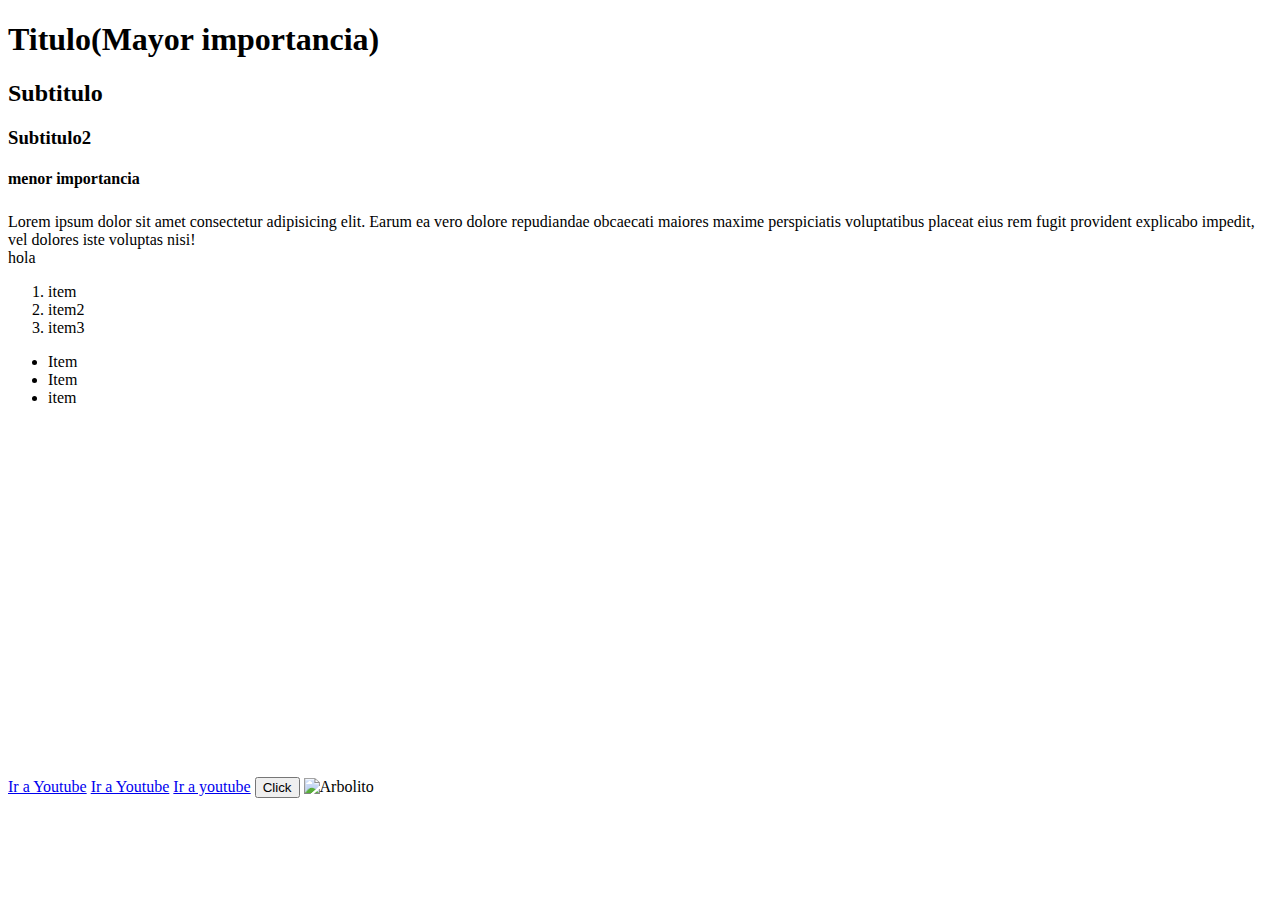
==== Clase2/index.html @ c66b7c50 "clase html 1" ====
<!DOCTYPE html>
<html lang="en"><!--atributos:informacion extra que necesita la etiqueta-->
<head><!-- informacion al HTML y le va a indicar si tiene que traer algo de otro lado-->
    <meta charset="UTF-8">
    <meta http-equiv="X-UA-Compatible" content="IE=edge">
    <meta name="viewport" content="width=device-width, initial-scale=1.0">
    <title>Primer HTML</title>
</head>
<body>
<!--es lo que contiene el sitio que vemos-->

<!--etiquetas semanticas-->
<!--Headings:Titulos o titulares-->
<!--h°=Jerarqutituloia o importancia , no tamaño-->
<h1>Titulo(Mayor importancia)</HTML></h1>
<!--Reservado para nombre de sitio, MAS importante-->
<!--Solo tenga 1 por archivo-->
<h2>Subtitulo</h2>
<h3>Subtitulo2</h3>
<h4>menor importancia</h4>
<h5></h5>
<h6></h6>


<p><!--Parrafo-->
    Lorem ipsum dolor sit amet consectetur adipisicing elit. Earum ea vero dolore repudiandae obcaecati maiores maxime perspiciatis voluptatibus placeat eius rem fugit provident explicabo impedit, vel dolores iste voluptas nisi! <br> hola
</p>
<!--listas organizadas(OL)-->
<ol>
    <li>item</li>
    <li>item2</li>
    <li>item3</li>    
</ol>
<!--listas desorganizadas(UL)-->
<ul>
    <li>Item</li>
    <li>Item</li>
    <li>item</li>
</ul>
<br><!--"Enter", Punto y aparte, SOLO USAR EN PARRAFOS(<p>)-->
<br><!--NO USAR PARA GENERAR ESPACIOS ENTRE ETIQUETAS-->
<br><!--TRATAR DE NO USAR-->


<!--Etiquetas estructurales-->
<div></div><!--Nos permite agrupar etiquetas y cambiar su tamaño-->
<span></span><!---->




<!-- HTML Hyper Text Markup Language -->
<!--Lang="es":Español "En" English -->
<!--lectores de pantalla o screen readers . Accesibilidad-->
<!--SEO:buenas practicas , hace que los motores de busqueda los posicionen mejor que otros-->
<!--W3C entidad que regula-->
<!--Para guardar cambios en el archivo:Ctrl+S-->


<!--Etiquetas Funcionales-->
<a href="https://www.youtube.com">Ir a Youtube</a><!--Anchor:Ancla Link , Vinculacion-->
<a href="https://www.youtube.com" target="_blank">Ir a Youtube</a>
<a href="#">Ir a youtube</a>
<!--Necesita del HREF para saber donde vincular -->
<!--atributo Target:"_Blank", Hace que se abra en otra pestaña-->

<button>Click</button>
<!--Ancla redirige , Button Acciona-->
<img src="./Nueva carpeta/descarga (1).jpg" alt="Arbolito">

<iframe width="560" height="315" src="https://www.youtube.com/embed/QObKWMHZTLQ" title="YouTube video player" frameborder="0" allow="accelerometer; autoplay; clipboard-write; encrypted-media; gyroscope; picture-in-picture" allowfullscreen></iframe>

</body>
</html>
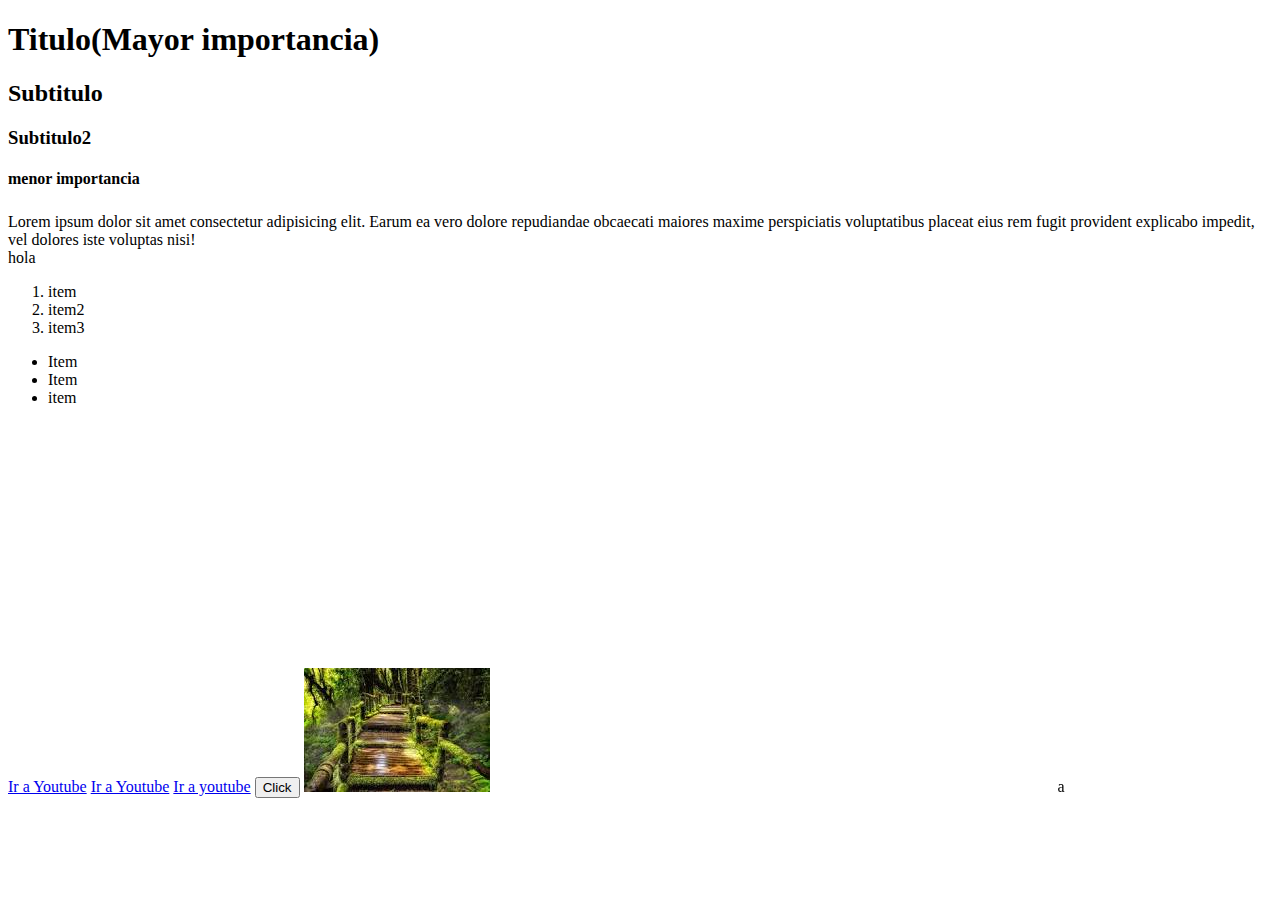
==== commit 1387840e: "enviando" ====
--- a/Clase2/index.html
+++ b/Clase2/index.html
@@ -69,6 +69,6 @@
 <img src="./Nueva carpeta/descarga (1).jpg" alt="Arbolito">
 
 <iframe width="560" height="315" src="https://www.youtube.com/embed/QObKWMHZTLQ" title="YouTube video player" frameborder="0" allow="accelerometer; autoplay; clipboard-write; encrypted-media; gyroscope; picture-in-picture" allowfullscreen></iframe>
-
+a
 </body>
 </html>
